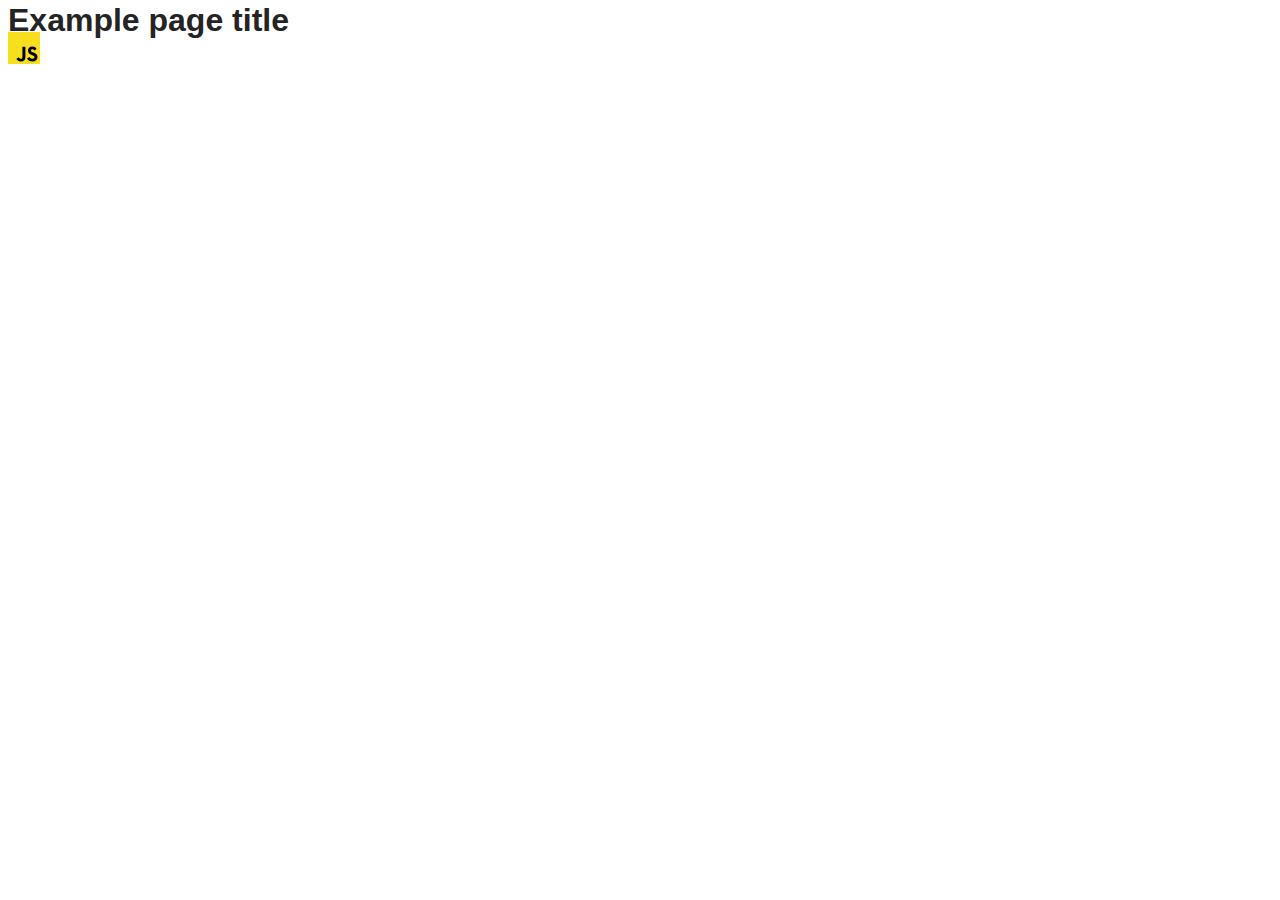
==== src/index.html @ 0755555f "Initial commit" ====
<!DOCTYPE html>
<html lang="en">
  <head>
    <meta charset="UTF-8" />
    <link rel="icon" type="image/svg+xml" href="/favicon.svg" />
    <meta name="viewport" content="width=device-width, initial-scale=1.0" />
    <title>Vanilla App Template</title>
    <link rel="stylesheet" href="./css/styles.css" />
  </head>
  <body>
    <load ="partials/header.html" />

    <section>
      <h1>Example page title</h1>
      <!-- Path to images as from index.html file -->
      <img src="./img/javascript.svg" alt="" />
    </section>

    <!-- Loads the specified .html file -->
    <load ="partials/vite-promo.html" />

    <script type="module" src="./main.js"></script>
  </body>
</html>
---- src/css/styles.css ----
/**
  |============================
  | include css partials with
  | default @import url()
  |============================
*/
@import url('./reset.css');
@import url('./vite-promo.css');
@import url('./header.css');

:root {
  font-family: Inter, Avenir, Helvetica, Arial, sans-serif;
  font-size: 16px;
  line-height: 24px;
  font-weight: 400;

  color: #242424;
  background-color: rgba(255, 255, 255, 0.87);

  font-synthesis: none;
  text-rendering: optimizeLegibility;
  -webkit-font-smoothing: antialiased;
  -moz-osx-font-smoothing: grayscale;
  -webkit-text-size-adjust: 100%;
}
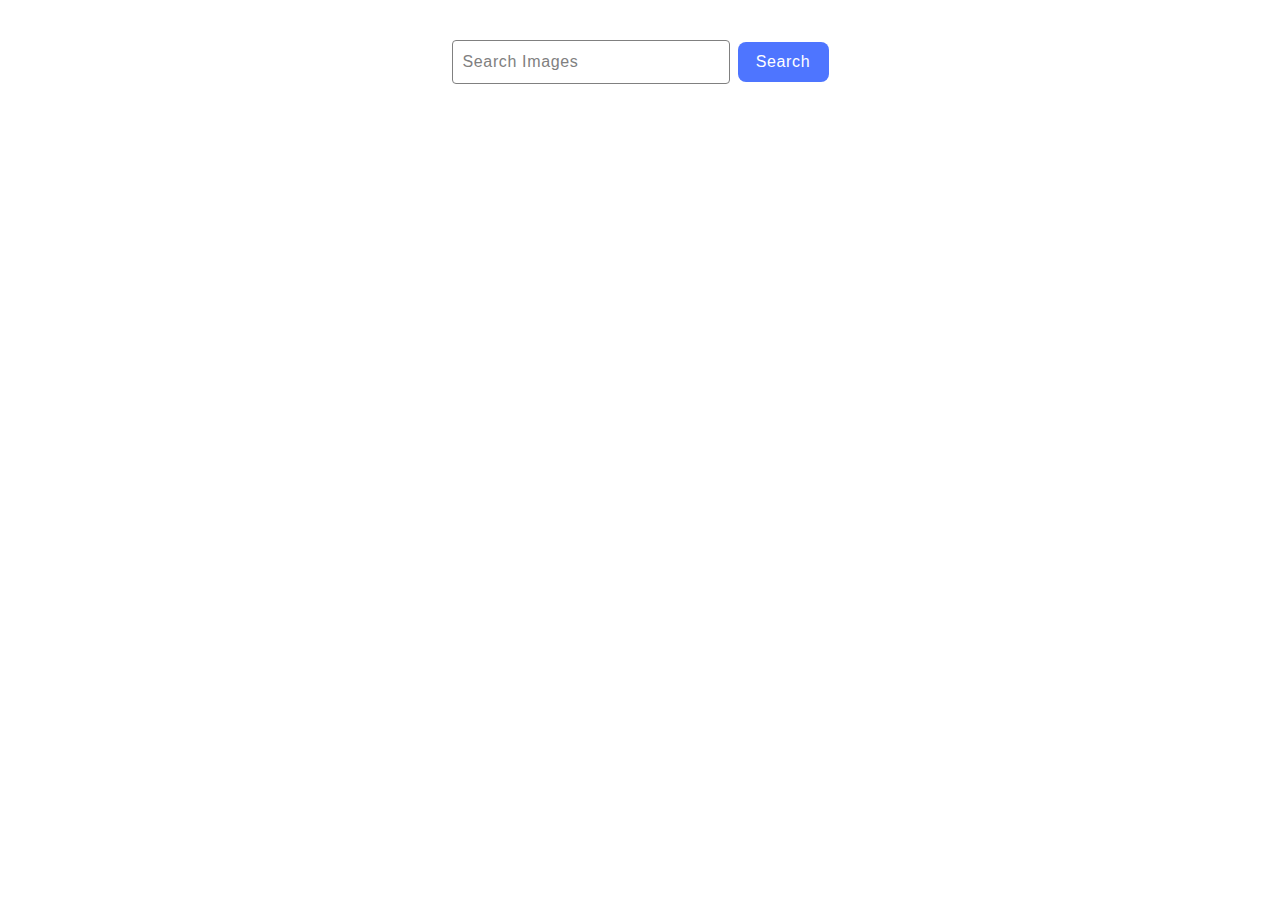
==== commit 649cb473: "markup" ====
--- a/src/index.html
+++ b/src/index.html
@@ -1,24 +1,25 @@
 <!DOCTYPE html>
 <html lang="en">
-  <head>
-    <meta charset="UTF-8" />
-    <link rel="icon" type="image/svg+xml" href="/favicon.svg" />
-    <meta name="viewport" content="width=device-width, initial-scale=1.0" />
-    <title>Vanilla App Template</title>
-    <link rel="stylesheet" href="./css/styles.css" />
-  </head>
-  <body>
-    <load ="partials/header.html" />
 
-    <section>
-      <h1>Example page title</h1>
-      <!-- Path to images as from index.html file -->
-      <img src="./img/javascript.svg" alt="" />
-    </section>
+<head>
+  <meta charset="UTF-8" />
+  <meta name="viewport" content="width=device-width, initial-scale=1.0" />
+  <title>goit-js-hw-11</title>
+  <link rel="stylesheet" href="./css/styles.css" />
+</head>
 
-    <!-- Loads the specified .html file -->
-    <load ="partials/vite-promo.html" />
+<body>
+  <section class="gallery-section">
+    <form class="search-form js-search-form">
+      <label>
+        <input class="search-input js-search-input" type="text" name="user_query" placeholder="Search Images"> </input>
+      </label>
+      <button class="search-btn" type="submit">Search</button>
+    </form>
+    <ul class="gallery js-gallery"></ul>
+    <span class="loader is-hidden"></span>
+  </section>
+  <script type="module" src="./main.js"></script>
+</body>
 
-    <script type="module" src="./main.js"></script>
-  </body>
-</html>
+</html>--- a/src/css/styles.css
+++ b/src/css/styles.css
@@ -1,25 +1,216 @@
-/**
-  |============================
-  | include css partials with
-  | default @import url()
-  |============================
-*/
-@import url('./reset.css');
-@import url('./vite-promo.css');
-@import url('./header.css');
+@import 'izitoast/dist/css/iziToast.min.css';
+@import 'simplelightbox/dist/simple-lightbox.min.css';
+
+h1,
+h2,
+h3,
+h4,
+h5,
+h6,
+p {
+    margin: 0;
+}
+
+p:last-child {
+    margin-bottom: 0;
+}
+
+ul {
+    margin: 0;
+    padding: 0;
+    list-style: none;
+}
+
+a {
+    color: currentColor;
+    text-decoration: none;
+}
+
+button {
+    cursor: pointer;
+}
+
+img {
+    display: block;
+    max-width: 100%;
+    height: auto;
+}
 
 :root {
-  font-family: Inter, Avenir, Helvetica, Arial, sans-serif;
-  font-size: 16px;
-  line-height: 24px;
-  font-weight: 400;
-
-  color: #242424;
-  background-color: rgba(255, 255, 255, 0.87);
-
-  font-synthesis: none;
-  text-rendering: optimizeLegibility;
-  -webkit-font-smoothing: antialiased;
-  -moz-osx-font-smoothing: grayscale;
-  -webkit-text-size-adjust: 100%;
-}
+    font-family: Inter, Avenir, Helvetica, Arial, sans-serif;
+    font-size: 16px;
+    line-height: 24px;
+    font-weight: 400;
+
+    color: #242424;
+    background-color: rgba(255, 255, 255, 0.87);
+
+    font-synthesis: none;
+    text-rendering: optimizeLegibility;
+    -webkit-font-smoothing: antialiased;
+    -moz-osx-font-smoothing: grayscale;
+    -webkit-text-size-adjust: 100%;
+}
+
+.search-form {
+    display: flex;
+    align-items: center;
+    gap: 8px;
+    justify-content: center;
+    margin: 40px;
+}
+
+.search-input::placeholder {
+    font-weight: 400;
+    font-size: 16px;
+    line-height: 1.5;
+    letter-spacing: 0.04em;
+    color: #808080;
+    padding-left: 8px;
+}
+
+.search-input {
+    border: 1px solid #808080;
+    border-radius: 4px;
+    width: 272px;
+    height: 40px;
+    background-color: #ffffff;
+}
+
+.search-input:hover {
+    border: 1px solid #000000;
+}
+
+.search-input:active {
+    border: 1px solid #4e75ff;
+}
+
+.search-btn {
+    border-radius: 8px;
+    border: none;
+    padding: 8px 16px;
+    width: 91px;
+    height: 40px;
+    background-color: #4e75ff;
+    font-weight: 500;
+    font-size: 16px;
+    line-height: 1.5;
+    letter-spacing: 0.04em;
+    color: #ffffff;
+}
+
+.search-btn:hover {
+    background-color: #6c8cff;
+}
+
+.gallery {
+    display: flex;
+    flex-wrap: wrap;
+    justify-content: center;
+    column-gap: 24px;
+    row-gap: 24px;
+}
+
+.gallery-card {
+    position: relative;
+    width: calc((100% - 60px) / 4);
+    border: 1px solid #808080;
+}
+
+.gallery-link {
+    display: block;
+    max-width: 100%;
+    object-fit: cover;
+}
+
+.gallery-img {
+    display: block;
+    width: 100%;
+    height: 200px;
+    object-fit: cover;
+}
+
+.img-content-wrapper {
+    display: flex;
+    flex-direction: row;
+    flex-wrap: wrap;
+    align-items: center;
+    justify-content: center;
+    text-align: center;
+}
+
+.text-info {
+    display: flex;
+    flex-direction: column;
+    width: calc(100% / 4);
+    font-weight: 600;
+    font-size: 12px;
+    line-height: 1.33333;
+    letter-spacing: 0.04em;
+    color: #2e2f42;
+    margin-top: 4px;
+    margin-bottom: 4px;
+}
+
+.number {
+    display: block;
+    align-items: center;
+    font-weight: 400;
+    font-size: 12px;
+    line-height: 2;
+    letter-spacing: 0.04em;
+    color: #2e2f42;
+}
+
+.loader {
+    transform: rotateZ(45deg);
+    perspective: 1000px;
+    border-radius: 50%;
+    width: 48px;
+    height: 48px;
+    color: #1eaeec;
+}
+
+.loader.is-hidden {
+    display: none;
+}
+
+.loader:before,
+.loader:after {
+    content: '';
+    display: block;
+    position: absolute;
+    top: 50%;
+    left: 45%;
+    width: inherit;
+    height: inherit;
+    border-radius: 50%;
+    transform: rotateX(70deg);
+    animation: 1s spin linear infinite;
+}
+
+.loader:after {
+    color: #f10e12;
+    transform: rotateY(70deg);
+    animation-delay: 0.4s;
+}
+
+@keyframes rotation {
+    0% {
+        transform: rotate(0deg);
+    }
+
+    100% {
+        transform: rotate(360deg);
+    }
+}
+
+@keyframes rotationBack {
+    0% {
+        transform: rotate(0deg);
+    }
+
+    100% {
+        transform: rotate(-360deg);
+    }
+}